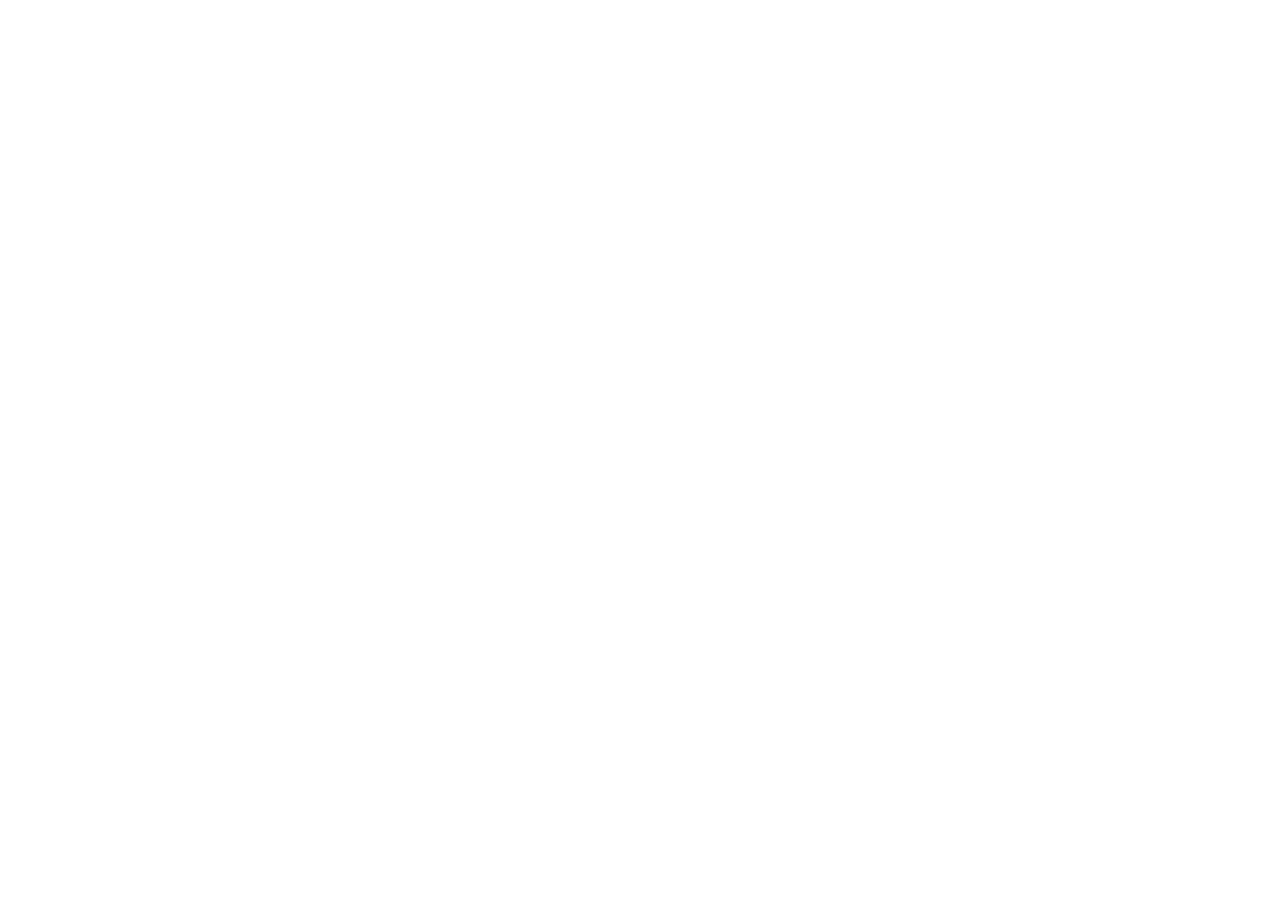
==== imagetable.html @ d9cb69f7 "Add files via upload" ====
<!DOCTYPE html> 
<html lang="en">
    <head>
        <meta charset="UTF-8">
        <meta name="viewport" content="width=device-width, initial-scale=1.0">
        <title>Document</title>
    </head>
    <body>
        <table borders="2">
            <tr>
                <td colspan="2">
                    <img src="https://fakeimg.pl/400x200/" alt="" 
                    <img src="https://fakeimg.pl/200x400" alt=""
                    /> 
                </td>
                </tr>
            <tr>
                <td>
                    <img src="https://fakeimg.pl/200x200/" alt="" />
                    <img src="https://fakeimg.pl/200x200" alt="" />
                    
                    
                    
            </tr>

            <tr>
                <td>
                    <img src="https://fakeimg.pl/200x200/" alt="" />
                    <img src="https://fakeimg.pl/200x200/" alt="" />
                    <img src="https://fakeimg.pl/200x200/" alt="" />
                </td>
            </tr>
        </table>
    </body>
</html>
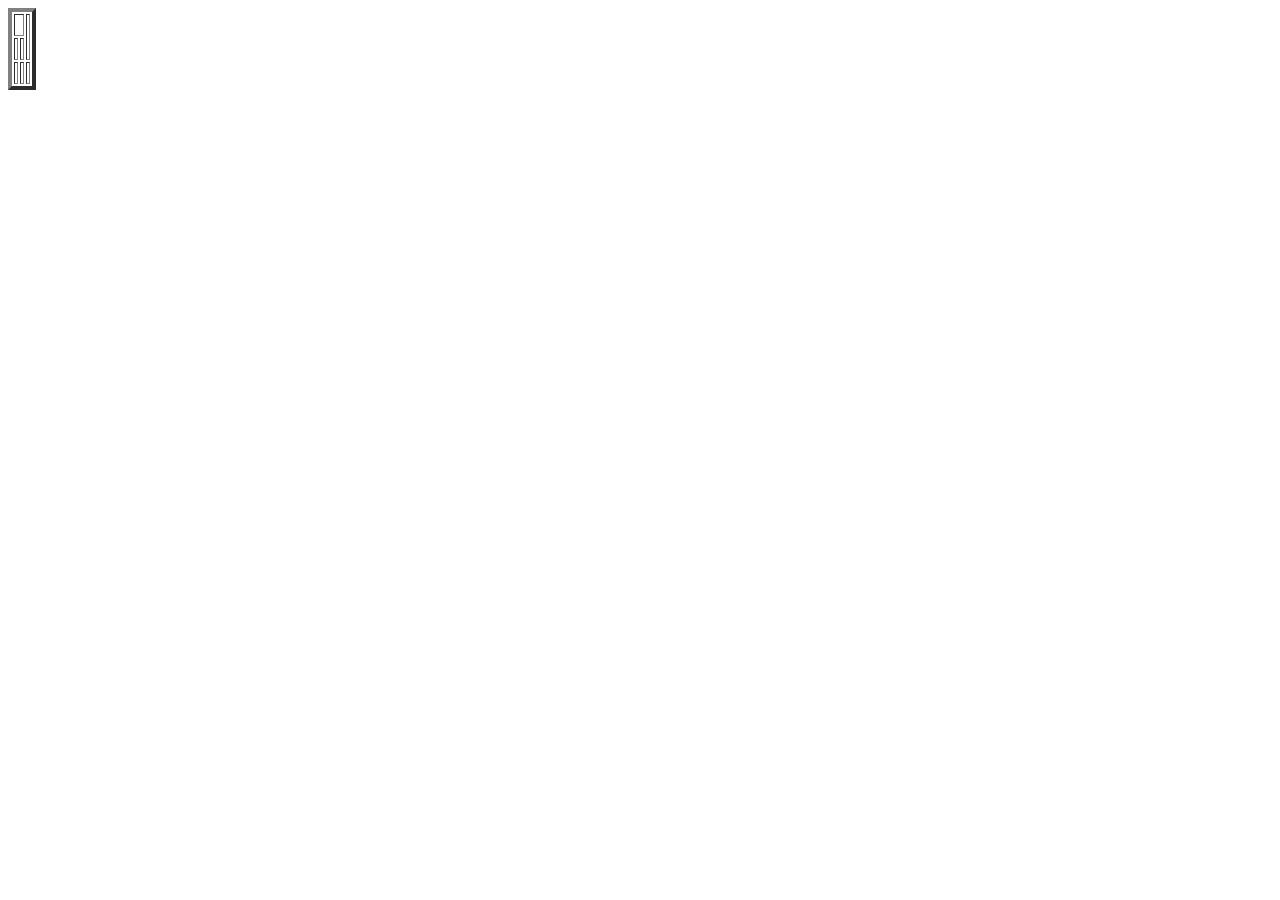
==== commit 966f6c83: "Add files via upload" ====
--- a/imagetable.html
+++ b/imagetable.html
@@ -6,30 +6,22 @@
         <title>Document</title>
     </head>
     <body>
-        <table borders="2">
+        <table border="4">
             <tr>
                 <td colspan="2">
-                    <img src="https://fakeimg.pl/400x200/" alt="" 
-                    <img src="https://fakeimg.pl/200x400" alt=""
-                    /> 
-                </td>
-                </tr>
+                    <img src="https://fakeimg.pl/400x200" alt=""/>
+                    <td rowspan="2"><img src="https://fakeimg.pl/200x400" alt="" /></td>
+                    </td>  
+            </tr>
             <tr>
-                <td>
-                    <img src="https://fakeimg.pl/200x200/" alt="" />
-                    <img src="https://fakeimg.pl/200x200" alt="" />
-                    
-                    
-                    
+                    <td><img src="https://fakeimg.pl/200x200/" alt="" /></td>
+                    <td><img src="https://fakeimg.pl/200x200/" alt="" /></td>
             </tr>
-
             <tr>
-                <td>
-                    <img src="https://fakeimg.pl/200x200/" alt="" />
-                    <img src="https://fakeimg.pl/200x200/" alt="" />
-                    <img src="https://fakeimg.pl/200x200/" alt="" />
-                </td>
+                    <td><img src="https://fakeimg.pl/200x200/" alt="" /></td>
+                    <td><img src="https://fakeimg.pl/200x200/" alt="" /></td>
+                    <td><img src="https://fakeimg.pl/200x200/" alt="" /></td>
             </tr>
         </table>
     </body>
-</html>+</html>
